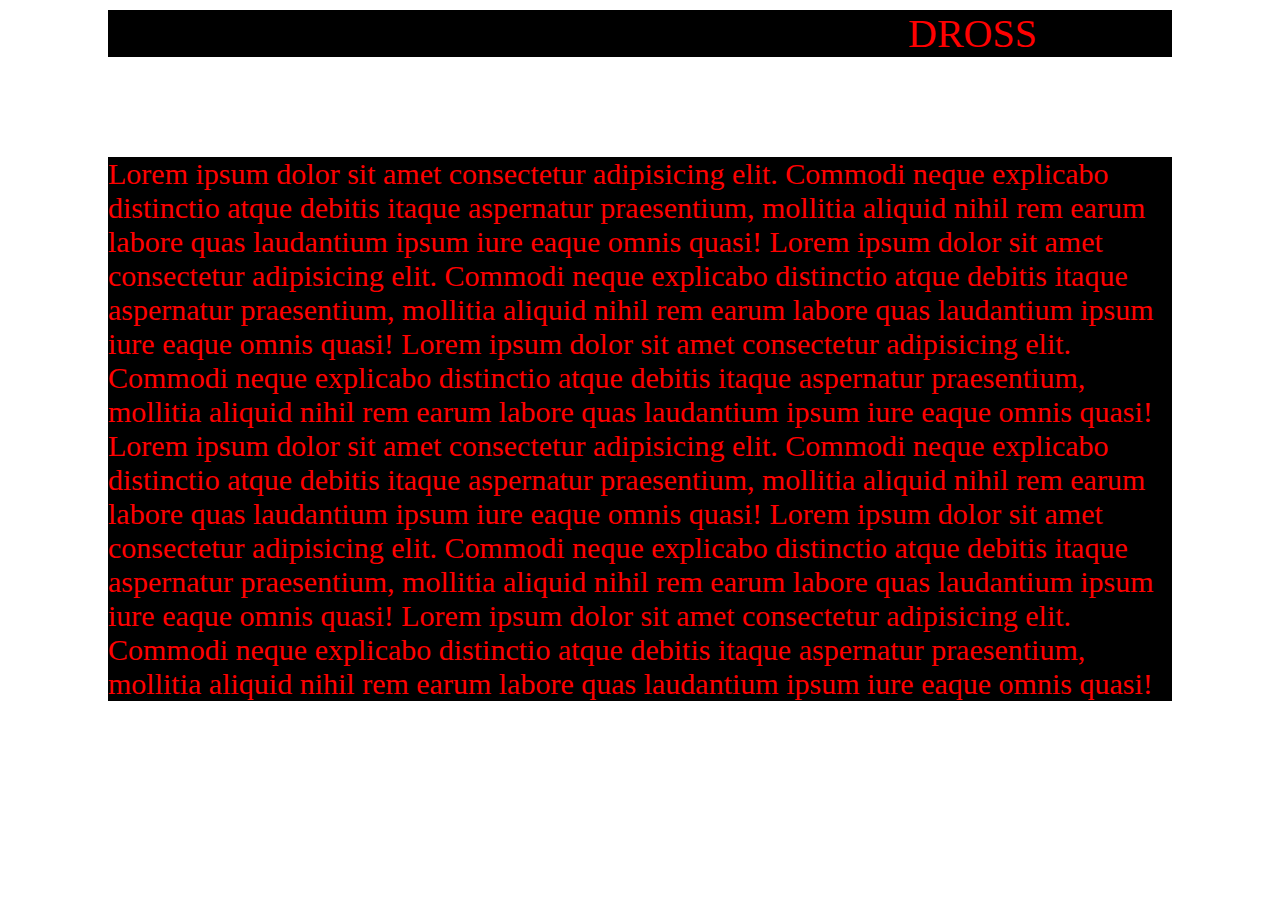
==== index.html @ c09b67ad "Hola" ====
<!DOCTYPE html>

<html>

    <head>

        <link rel="stylesheet" href="intex2.css">


        <style>

            #a1{
                background-color: black;
            }

            #a2{
                color:red;
                background-color: black;
            }

        </style>

    </head>

    <body>

        <section id="a1" class="clase">
            DROSS
        </section>

        <section id="a2" class="clase">
            Lorem ipsum dolor sit amet consectetur adipisicing elit. 
            Commodi neque explicabo distinctio atque debitis itaque aspernatur 
            praesentium, mollitia aliquid nihil rem earum labore quas laudantium 
            ipsum iure eaque omnis quasi!

            Lorem ipsum dolor sit amet consectetur adipisicing elit. 
            Commodi neque explicabo distinctio atque debitis itaque aspernatur 
            praesentium, mollitia aliquid nihil rem earum labore quas laudantium 
            ipsum iure eaque omnis quasi!

            Lorem ipsum dolor sit amet consectetur adipisicing elit. 
            Commodi neque explicabo distinctio atque debitis itaque aspernatur 
            praesentium, mollitia aliquid nihil rem earum labore quas laudantium 
            ipsum iure eaque omnis quasi!

            Lorem ipsum dolor sit amet consectetur adipisicing elit. 
            Commodi neque explicabo distinctio atque debitis itaque aspernatur 
            praesentium, mollitia aliquid nihil rem earum labore quas laudantium 
            ipsum iure eaque omnis quasi!

            Lorem ipsum dolor sit amet consectetur adipisicing elit. 
            Commodi neque explicabo distinctio atque debitis itaque aspernatur 
            praesentium, mollitia aliquid nihil rem earum labore quas laudantium 
            ipsum iure eaque omnis quasi!

            Lorem ipsum dolor sit amet consectetur adipisicing elit. 
            Commodi neque explicabo distinctio atque debitis itaque aspernatur 
            praesentium, mollitia aliquid nihil rem earum labore quas laudantium 
            ipsum iure eaque omnis quasi!
        </section>

       
    </body>
</html>
---- intex2.css ----
#a1{

    color: red;

    margin: 100px;
    font-size: 40px;

    margin-left: 100px;
    margin-right: 100px;
    margin-top: 10px;

    padding-left: 800px;


}

#a2{
    color: red;
    background-color: green;

    font-size: 30px;
    margin: 100px;



}
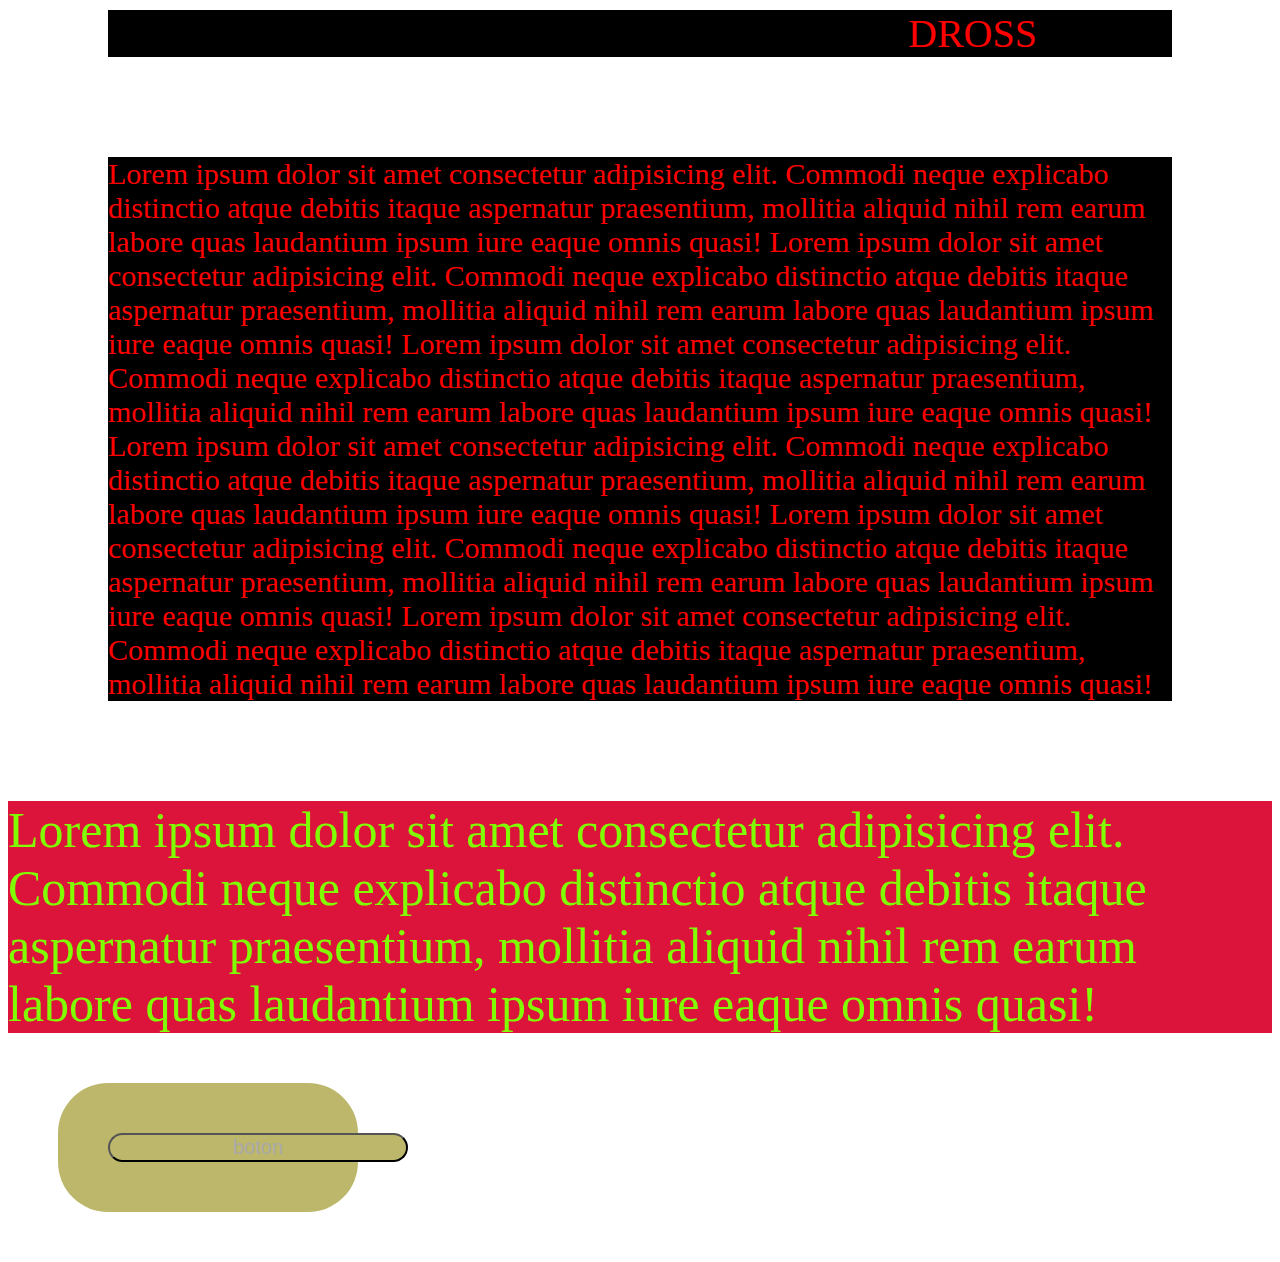
==== commit e2a727ee: "Add files via upload" ====
--- a/index.html
+++ b/index.html
@@ -1,65 +1,105 @@
-<!DOCTYPE html>
-
-<html>
-
-    <head>
-
-        <link rel="stylesheet" href="intex2.css">
-
-
-        <style>
-
-            #a1{
-                background-color: black;
-            }
-
-            #a2{
-                color:red;
-                background-color: black;
-            }
-
-        </style>
-
-    </head>
-
-    <body>
-
-        <section id="a1" class="clase">
-            DROSS
-        </section>
-
-        <section id="a2" class="clase">
-            Lorem ipsum dolor sit amet consectetur adipisicing elit. 
-            Commodi neque explicabo distinctio atque debitis itaque aspernatur 
-            praesentium, mollitia aliquid nihil rem earum labore quas laudantium 
-            ipsum iure eaque omnis quasi!
-
-            Lorem ipsum dolor sit amet consectetur adipisicing elit. 
-            Commodi neque explicabo distinctio atque debitis itaque aspernatur 
-            praesentium, mollitia aliquid nihil rem earum labore quas laudantium 
-            ipsum iure eaque omnis quasi!
-
-            Lorem ipsum dolor sit amet consectetur adipisicing elit. 
-            Commodi neque explicabo distinctio atque debitis itaque aspernatur 
-            praesentium, mollitia aliquid nihil rem earum labore quas laudantium 
-            ipsum iure eaque omnis quasi!
-
-            Lorem ipsum dolor sit amet consectetur adipisicing elit. 
-            Commodi neque explicabo distinctio atque debitis itaque aspernatur 
-            praesentium, mollitia aliquid nihil rem earum labore quas laudantium 
-            ipsum iure eaque omnis quasi!
-
-            Lorem ipsum dolor sit amet consectetur adipisicing elit. 
-            Commodi neque explicabo distinctio atque debitis itaque aspernatur 
-            praesentium, mollitia aliquid nihil rem earum labore quas laudantium 
-            ipsum iure eaque omnis quasi!
-
-            Lorem ipsum dolor sit amet consectetur adipisicing elit. 
-            Commodi neque explicabo distinctio atque debitis itaque aspernatur 
-            praesentium, mollitia aliquid nihil rem earum labore quas laudantium 
-            ipsum iure eaque omnis quasi!
-        </section>
-
-       
-    </body>
+<!DOCTYPE html>
+
+<html>
+
+    <head>
+        <link 
+                href="https://cdn.jsdelivr.net/npm/bootstrap@5.1.3/dist/css/bootstrap.min.css" 
+                rel="stylesheet" 
+                integrity="sha384-1BmE4kWBq78iYhFldvKuhfTAU6auU8tT94WrHftjDbrCEXSU1oBoqyl2QvZ6jIW3" 
+                crossorigin="anonymous">
+        <script 
+                src="https://cdn.jsdelivr.net/npm/bootstrap@5.1.3/dist/js/bootstrap.bundle.min.js" 
+                integrity="sha384-ka7Sk0Gln4gmtz2MlQnikT1wXgYsOg+OMhuP+IlRH9sENBO0LRn5q+8nbTov4+1p" 
+                crossorigin="anonymous">
+        </script>
+
+        <link rel="stylesheet" href="intex2.css">
+
+
+        <style>
+
+            #a1{
+                background-color: black;
+            }
+
+            #a2{
+                color:red;
+                background-color: black;
+            }
+
+            #a3{
+                font-size: 50px;
+            }
+
+            #a3:hover{
+                font-size: 50px;   
+            }
+
+            #a4{
+                font-size: 20px;
+            }
+
+            #a4:hover{
+                font-size: 20px;
+            }
+
+            
+
+        </style>
+
+    </head>
+
+    <body>
+
+        <section id="a1" class="clase">
+            DROSS
+        </section>
+
+        <section id="a2" class="clase">
+            Lorem ipsum dolor sit amet consectetur adipisicing elit. 
+            Commodi neque explicabo distinctio atque debitis itaque aspernatur 
+            praesentium, mollitia aliquid nihil rem earum labore quas laudantium 
+            ipsum iure eaque omnis quasi!
+
+            Lorem ipsum dolor sit amet consectetur adipisicing elit. 
+            Commodi neque explicabo distinctio atque debitis itaque aspernatur 
+            praesentium, mollitia aliquid nihil rem earum labore quas laudantium 
+            ipsum iure eaque omnis quasi!
+
+            Lorem ipsum dolor sit amet consectetur adipisicing elit. 
+            Commodi neque explicabo distinctio atque debitis itaque aspernatur 
+            praesentium, mollitia aliquid nihil rem earum labore quas laudantium 
+            ipsum iure eaque omnis quasi!
+
+            Lorem ipsum dolor sit amet consectetur adipisicing elit. 
+            Commodi neque explicabo distinctio atque debitis itaque aspernatur 
+            praesentium, mollitia aliquid nihil rem earum labore quas laudantium 
+            ipsum iure eaque omnis quasi!
+
+            Lorem ipsum dolor sit amet consectetur adipisicing elit. 
+            Commodi neque explicabo distinctio atque debitis itaque aspernatur 
+            praesentium, mollitia aliquid nihil rem earum labore quas laudantium 
+            ipsum iure eaque omnis quasi!
+
+            Lorem ipsum dolor sit amet consectetur adipisicing elit. 
+            Commodi neque explicabo distinctio atque debitis itaque aspernatur 
+            praesentium, mollitia aliquid nihil rem earum labore quas laudantium 
+            ipsum iure eaque omnis quasi!
+        </section>
+
+        <div id="a3" class="clase">
+            Lorem ipsum dolor sit amet consectetur adipisicing elit. 
+            Commodi neque explicabo distinctio atque debitis itaque aspernatur 
+            praesentium, mollitia aliquid nihil rem earum labore quas laudantium 
+            ipsum iure eaque omnis quasi! 
+        </div>
+
+        <div id="a4" class="clase">
+            <button id="a4" class="clase">
+                boton
+            </button>
+        </div>
+
+    </body>
 </html>--- a/intex2.css
+++ b/intex2.css
@@ -1,26 +1,46 @@
-#a1{
-
-    color: red;
-
-    margin: 100px;
-    font-size: 40px;
-
-    margin-left: 100px;
-    margin-right: 100px;
-    margin-top: 10px;
-
-    padding-left: 800px;
-
-
-}
-
-#a2{
-    color: red;
-    background-color: green;
-
-    font-size: 30px;
-    margin: 100px;
-
-
-
-}
+#a1{
+
+    color: red;
+
+    margin: 100px;
+    font-size: 40px;
+
+    margin-left: 100px;
+    margin-right: 100px;
+    margin-top: 10px;
+
+    padding-left: 800px;
+
+
+}
+
+#a2{
+    color: red;
+    background-color: green;
+
+    font-size: 30px;
+    margin: 100px;
+}
+
+#a3{
+    color:chartreuse;
+    background-color: crimson;
+}
+#a3:hover{
+    color: darkgreen;
+    background-color:burlywood;
+}
+
+#a4{
+    color: darkgrey;
+    background-color: darkkhaki;
+    width: 300px;
+    border-radius: 50px;
+    margin: 50px;
+}
+
+#a4:hover{
+    color: darkmagenta;
+    background-color: darkolivegreen;
+    transform: scale(1.5);
+}
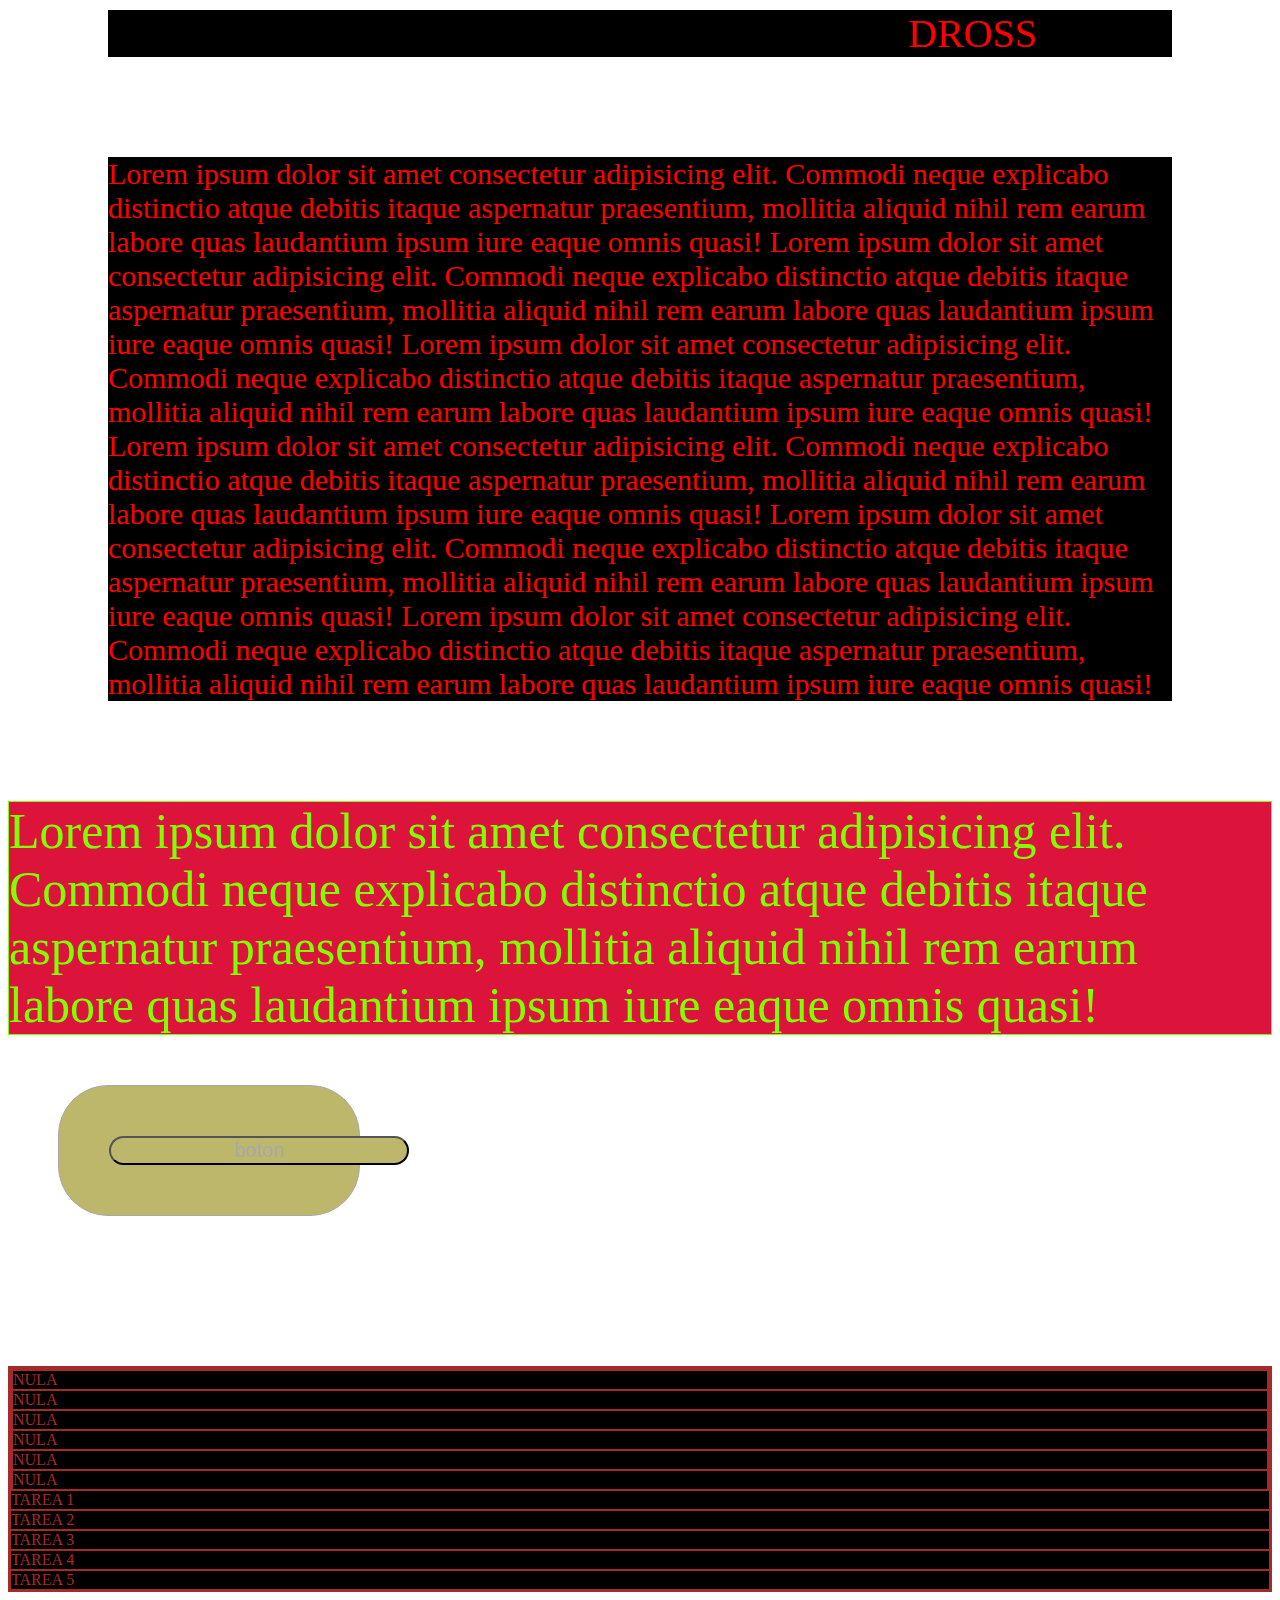
==== commit 4472a6f1: "Add files via upload" ====
--- a/index.html
+++ b/index.html
@@ -101,5 +101,62 @@
             </button>
         </div>
 
+        <div class="container">
+
+            <div class="row">
+
+              <div class="col">
+
+                  <div class="row">
+
+                          <div class="col-3">
+                              NULA
+                          </div>
+
+                          <div class="col-6">
+                            NULA
+                          </div>
+
+                          <div class="col-9">
+                            NULA
+                          </div>
+
+                          <div class="col">
+                            NULA
+                          </div>
+
+                          <div class="col">
+                            NULA
+                          </div>
+
+                          <div class="col">
+                            NULA
+                          </div>
+
+                  </div>
+                TAREA 1
+              </div>
+
+              <div class="col">
+                TAREA 2
+              </div>
+
+              <div class="col">
+                TAREA 3
+              </div>
+              
+              <div class="col">
+                TAREA 4
+              </div>
+
+              <div class="col">
+                TAREA 5
+              </div>
+
+            </div>
+
+
+          </div>
+
     </body>
 </html>--- a/intex2.css
+++ b/intex2.css
@@ -44,3 +44,13 @@
     background-color: darkolivegreen;
     transform: scale(1.5);
 }
+
+div {
+    border: 1px solid;
+    background-color: black;
+    color: brown;
+}
+
+div.container{
+    margin-top: 150px;
+}